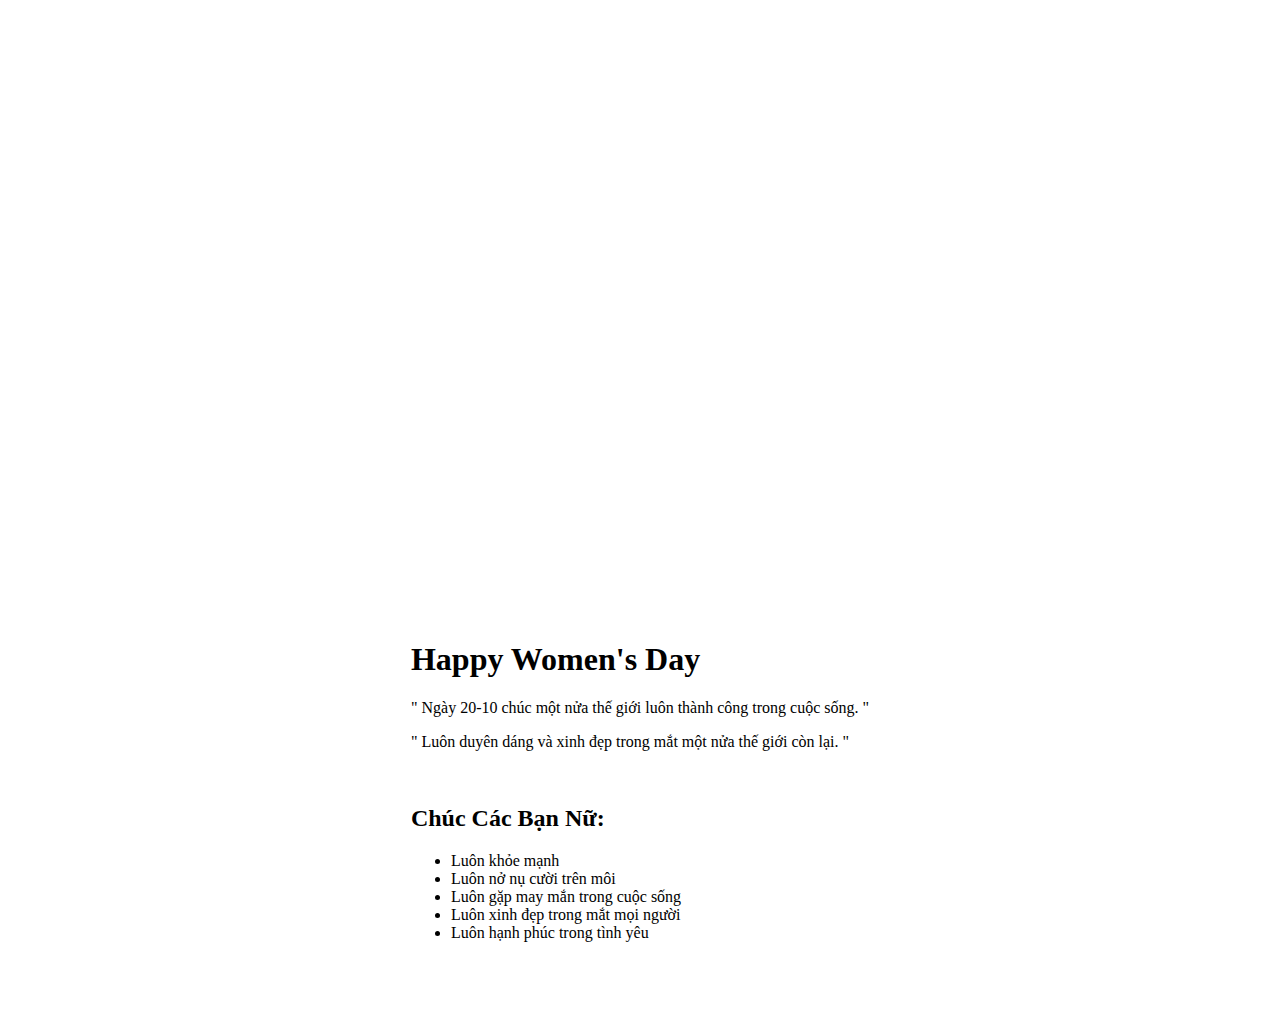
==== card.html @ 6273de9d "Add files via upload" ====
<!DOCTYPE html>
<html lang="en">
<head>
    <meta charset="UTF-8">
    <meta http-equiv="X-UA-Compatible" content="IE=edge">
    <meta name="viewport" content="width=device-width, initial-scale=1.0">
    <link rel="stylesheet" href="card_style.css">
    <script src="main.js" type="text/javascript"></script><title>Happy Woman's day 20/10</title>
</head>
<body>
    <div class="card">
        <div class="card-detail">
            <h1>Happy Women's Day</h1>
    
            <p>" Ngày 20-10 chúc một nửa thế giới luôn thành công trong cuộc sống. "</p>
            <p>" Luôn duyên dáng và xinh đẹp trong mắt một nửa thế giới còn lại. "</p>
        </div>
        <div class="card-image">
            <img src="https://images.pexels.com/photos/931147/pexels-photo-931147.jpeg" alt="">
        
            <div class="card-info">
                <h2>Chúc Các Bạn Nữ:</h2>
                <ul>
                    <li>Luôn khỏe mạnh</li>
                    <li>Luôn nở nụ cười trên môi</li>
                    <li>Luôn gặp may mắn trong cuộc sống</li>
                    <li>Luôn xinh đẹp trong mắt mọi người</li>
                    <li>Luôn hạnh phúc trong tình yêu</li>
                </ul>
            </div>
        </div>
    </div>
</body>
</html>
---- card_style.css ----
/*card style */
@import url('https://fonts.googleapis.com/css?family=Old+Standard+TT|Farsan');
body {
    display: flex;
    align-items: flex-end;
    justify-content: center;
    min-height: 100vh;
    background-color: var(--dark-color);
    overflow: hidden;
    perspective: 1000px;
    padding: 50px 0px;
}

@media(max-width: 767px) {
    .card {
        width: 700px;
        height: 350px;
        position: fixed;
        top: 50%;
        left: 50%;
        transform: translate(-50%, -50%);
        background: white;
        border-radius: 5px;
        box-shadow: 0 15px 30px 1px rgba(128, 128, 128, 0.5);
    }
    
    .card-detail, .card-image {
        position: relative;
        text-align: left;
        overflow: hidden;
        height: 100%;
        display: inline-block;
    }
    
    .card-detail {
        width: 40%;
        float: left;
        padding: 30px;
    }
    
    .card-detail h1 {
        font-family: 'Old Standard TT', serif;
        font-size: 30px;
        color: #344055;
        margin: 0;
    }
    
    .card-detail p {
        font-size: 20px;
        font-family: 'Farsan', serif;
        text-align: center;
        color: #7d7d7d;
    }
    
    .card-image {
        float: right;
        width: 50%;
        transition: all 0.3s ease-out;
    }
    
    .card-image img {
        width: 100%;
        height: auto;
    }
    
    .card-info {
        transform: translateX(-100%);
        position: absolute;
        left: 0;
        top: 0;
        background: rgba(27, 26, 26, 0.9);
        width: 100%;
        height: 100%;
        font-family: 'Farsan', serif;
        color: #fff;
        line-height: 1.9;
        font-size: 120%;
        transition: all 0.3s ease-out;
    }
    
    .card-info h2 { text-align: center;}
    .card-info ul li {
        transition: 0.3s ease;
    }
    .card-info ul li:hover {
        transform: translateX(50px) scale(1.3);
    }
    .card-image:hover .card-info {
        transform: translateX(0);
    }
    .card-image:hover img {
        transition: all 0.3s ease-out;
        transform: scale(1.2, 1.2);
    }
  }
  @media(min-width: 768px) and (max-width: 1023px) {
    .card {
        width: 700px;
        height: 350px;
        position: fixed;
        top: 50%;
        left: 50%;
        transform: translate(-50%, -50%);
        background: white;
        border-radius: 5px;
        box-shadow: 0 15px 30px 1px rgba(128, 128, 128, 0.5);
    }
    
    .card-detail, .card-image {
        position: relative;
        text-align: left;
        overflow: hidden;
        height: 100%;
        display: inline-block;
    }
    
    .card-detail {
        width: 40%;
        float: left;
        padding: 30px;
    }
    
    .card-detail h1 {
        font-family: 'Old Standard TT', serif;
        font-size: 30px;
        color: #344055;
        margin: 0;
    }
    
    .card-detail p {
        font-size: 20px;
        font-family: 'Farsan', serif;
        text-align: center;
        color: #7d7d7d;
    }
    
    .card-image {
        float: right;
        width: 50%;
        transition: all 0.3s ease-out;
    }
    
    .card-image img {
        width: 100%;
        height: auto;
    }
    
    .card-info {
        transform: translateX(-100%);
        position: absolute;
        left: 0;
        top: 0;
        background: rgba(27, 26, 26, 0.9);
        width: 100%;
        height: 100%;
        font-family: 'Farsan', serif;
        color: #fff;
        line-height: 1.9;
        font-size: 120%;
        transition: all 0.3s ease-out;
    }
    
    .card-info h2 { text-align: center;}
    .card-info ul li {
        transition: 0.3s ease;
    }
    .card-info ul li:hover {
        transform: translateX(50px) scale(1.3);
    }
    .card-image:hover .card-info {
        transform: translateX(0);
    }
    .card-image:hover img {
        transition: all 0.3s ease-out;
        transform: scale(1.2, 1.2);
    }
  }
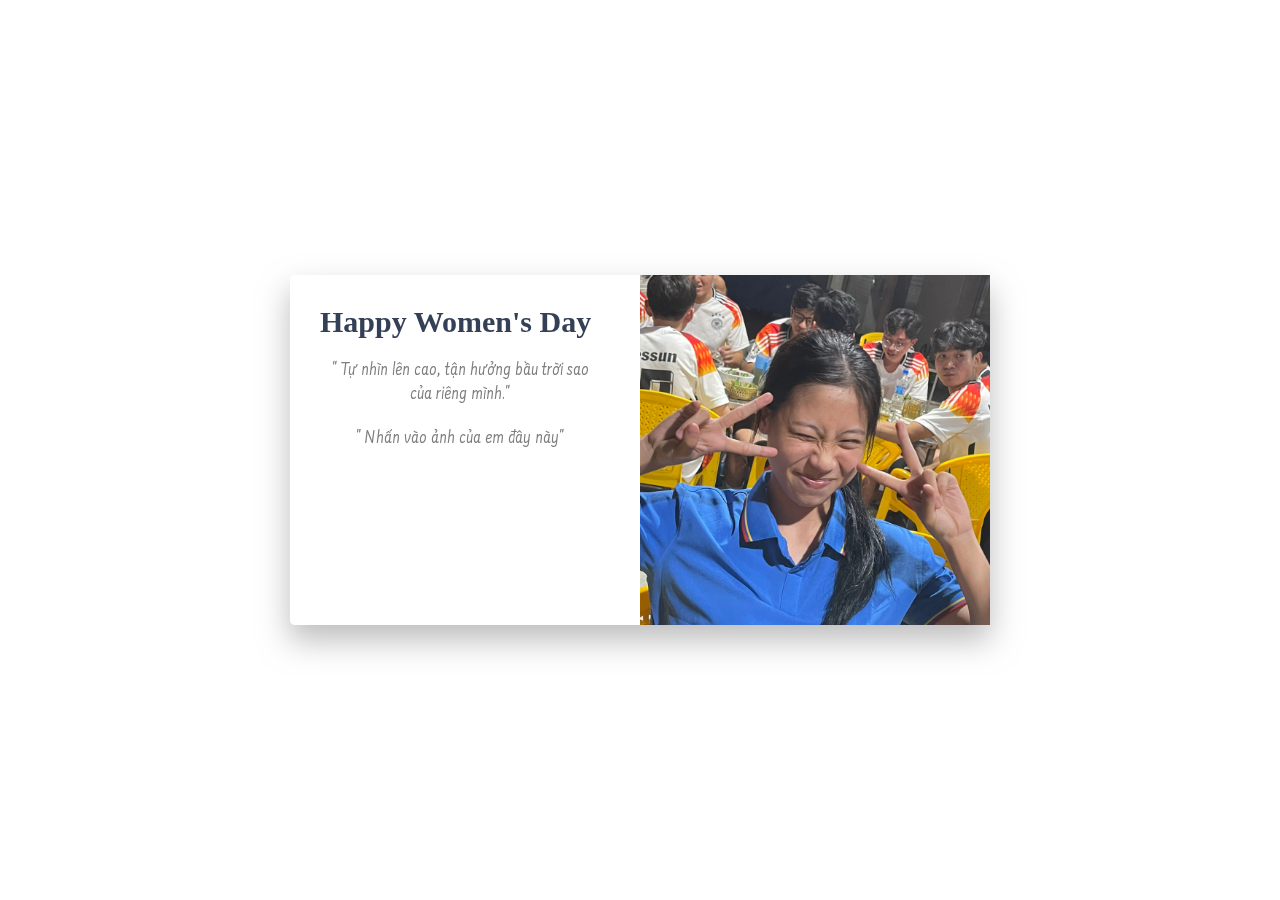
==== commit 2465b7ab: "Add files via upload" ====
--- a/card.html
+++ b/card.html
@@ -5,27 +5,27 @@
     <meta http-equiv="X-UA-Compatible" content="IE=edge">
     <meta name="viewport" content="width=device-width, initial-scale=1.0">
     <link rel="stylesheet" href="card_style.css">
-    <script src="main.js" type="text/javascript"></script><title>Happy Woman's day 20/10</title>
+    <script src="card.js" type="text/javascript"></script><title>Happy Woman's day 20/10</title>
 </head>
 <body>
     <div class="card">
-        <div class="card-detail">
-            <h1>Happy Women's Day</h1>
+        <div class="card-detail" >
+            <h1 id = "bt_show_card_info">Happy Women's Day</h1>
     
-            <p>" Ngày 20-10 chúc một nửa thế giới luôn thành công trong cuộc sống. "</p>
-            <p>" Luôn duyên dáng và xinh đẹp trong mắt một nửa thế giới còn lại. "</p>
+            <p>" Tự nhìn lên cao, tận hưởng bầu trời sao của riêng mình."</p>
+            <p>" Nhấn vào ảnh của em đây này"</p>
         </div>
         <div class="card-image">
-            <img src="https://images.pexels.com/photos/931147/pexels-photo-931147.jpeg" alt="">
+            <img src="image\1.jpeg" alt="">
         
-            <div class="card-info">
-                <h2>Chúc Các Bạn Nữ:</h2>
+            <div class="card-info" id="info_card">
+                <h2>Chúc Nguyễn Thị Huyền:</h2>
                 <ul>
                     <li>Luôn khỏe mạnh</li>
                     <li>Luôn nở nụ cười trên môi</li>
                     <li>Luôn gặp may mắn trong cuộc sống</li>
                     <li>Luôn xinh đẹp trong mắt mọi người</li>
-                    <li>Luôn hạnh phúc trong tình yêu</li>
+                    <li>Luôn luôn hạnh phúc nhé</li>
                 </ul>
             </div>
         </div>
--- a/card_style.css
+++ b/card_style.css
@@ -1,177 +1,85 @@
-/*card style */
 @import url('https://fonts.googleapis.com/css?family=Old+Standard+TT|Farsan');
 body {
-    display: flex;
-    align-items: flex-end;
-    justify-content: center;
-    min-height: 100vh;
-    background-color: var(--dark-color);
-    overflow: hidden;
-    perspective: 1000px;
-    padding: 50px 0px;
+
+    background: #fff;
+}
+.card {
+    width: 700px;
+    height: 350px;
+    position: fixed;
+    top: 50%;
+    left: 50%;
+    transform: translate(-50%, -50%);
+    background: rgba(255, 255, 255, 0.9);
+    border-radius: 5px;
+    box-shadow: 0 15px 30px 1px rgba(128, 128, 128, 0.5);
 }
 
-@media(max-width: 767px) {
-    .card {
-        width: 700px;
-        height: 350px;
-        position: fixed;
-        top: 50%;
-        left: 50%;
-        transform: translate(-50%, -50%);
-        background: white;
-        border-radius: 5px;
-        box-shadow: 0 15px 30px 1px rgba(128, 128, 128, 0.5);
-    }
-    
-    .card-detail, .card-image {
-        position: relative;
-        text-align: left;
-        overflow: hidden;
-        height: 100%;
-        display: inline-block;
-    }
-    
-    .card-detail {
-        width: 40%;
-        float: left;
-        padding: 30px;
-    }
-    
-    .card-detail h1 {
-        font-family: 'Old Standard TT', serif;
-        font-size: 30px;
-        color: #344055;
-        margin: 0;
-    }
-    
-    .card-detail p {
-        font-size: 20px;
-        font-family: 'Farsan', serif;
-        text-align: center;
-        color: #7d7d7d;
-    }
-    
-    .card-image {
-        float: right;
-        width: 50%;
-        transition: all 0.3s ease-out;
-    }
-    
-    .card-image img {
-        width: 100%;
-        height: auto;
-    }
-    
-    .card-info {
-        transform: translateX(-100%);
-        position: absolute;
-        left: 0;
-        top: 0;
-        background: rgba(27, 26, 26, 0.9);
-        width: 100%;
-        height: 100%;
-        font-family: 'Farsan', serif;
-        color: #fff;
-        line-height: 1.9;
-        font-size: 120%;
-        transition: all 0.3s ease-out;
-    }
-    
-    .card-info h2 { text-align: center;}
-    .card-info ul li {
-        transition: 0.3s ease;
-    }
-    .card-info ul li:hover {
-        transform: translateX(50px) scale(1.3);
-    }
-    .card-image:hover .card-info {
-        transform: translateX(0);
-    }
-    .card-image:hover img {
-        transition: all 0.3s ease-out;
-        transform: scale(1.2, 1.2);
-    }
-  }
-  @media(min-width: 768px) and (max-width: 1023px) {
-    .card {
-        width: 700px;
-        height: 350px;
-        position: fixed;
-        top: 50%;
-        left: 50%;
-        transform: translate(-50%, -50%);
-        background: white;
-        border-radius: 5px;
-        box-shadow: 0 15px 30px 1px rgba(128, 128, 128, 0.5);
-    }
-    
-    .card-detail, .card-image {
-        position: relative;
-        text-align: left;
-        overflow: hidden;
-        height: 100%;
-        display: inline-block;
-    }
-    
-    .card-detail {
-        width: 40%;
-        float: left;
-        padding: 30px;
-    }
-    
-    .card-detail h1 {
-        font-family: 'Old Standard TT', serif;
-        font-size: 30px;
-        color: #344055;
-        margin: 0;
-    }
-    
-    .card-detail p {
-        font-size: 20px;
-        font-family: 'Farsan', serif;
-        text-align: center;
-        color: #7d7d7d;
-    }
-    
-    .card-image {
-        float: right;
-        width: 50%;
-        transition: all 0.3s ease-out;
-    }
-    
-    .card-image img {
-        width: 100%;
-        height: auto;
-    }
-    
-    .card-info {
-        transform: translateX(-100%);
-        position: absolute;
-        left: 0;
-        top: 0;
-        background: rgba(27, 26, 26, 0.9);
-        width: 100%;
-        height: 100%;
-        font-family: 'Farsan', serif;
-        color: #fff;
-        line-height: 1.9;
-        font-size: 120%;
-        transition: all 0.3s ease-out;
-    }
-    
-    .card-info h2 { text-align: center;}
-    .card-info ul li {
-        transition: 0.3s ease;
-    }
-    .card-info ul li:hover {
-        transform: translateX(50px) scale(1.3);
-    }
-    .card-image:hover .card-info {
-        transform: translateX(0);
-    }
-    .card-image:hover img {
-        transition: all 0.3s ease-out;
-        transform: scale(1.2, 1.2);
-    }
-  }
+.card-detail, .card-image {
+    position: relative;
+    text-align: left;
+    overflow: hidden;
+    height: 100%;
+    display: inline-block;
+}
+
+.card-detail {
+    width: 40%;
+    float: left;
+    padding: 30px;
+}
+
+.card-detail h1 {
+    font-family: 'Old Standard TT', serif;
+    font-size: 30px;
+    color: #344055;
+    margin: 0;
+}
+
+.card-detail p {
+    font-size: 20px;
+    font-family: 'Farsan', serif;
+    text-align: center;
+    color: #7d7d7d;
+}
+
+.card-image {
+    float: right;
+    width: 50%;
+    transition: all 0.3s ease-out;
+}
+
+.card-image img {
+    width: 100%;
+    height: auto;
+}
+
+.card-info {
+    transform: translateX(-100%);
+    position: absolute;
+    left: 0;
+    top: 0;
+    background: rgba(27, 26, 26, 0.9);
+    width: 100%;
+    height: 100%;
+    font-family: 'Farsan', serif;
+    color: #fff;
+    line-height: 1.9;
+    font-size: 120%;
+    transition: all 0.3s ease-out;
+}
+
+.card-info h2 { text-align: center;}
+.card-info ul li {
+    transition: 0.3s ease;
+}
+.card-info ul li:hover {
+    transform: translateX(50px) scale(1.3);
+}
+.card-image:hover .card-info {
+    transform: translateX(0);
+}
+.card-image:hover img {
+    transition: all 0.3s ease-out;
+    transform: scale(1.2, 1.2);
+}